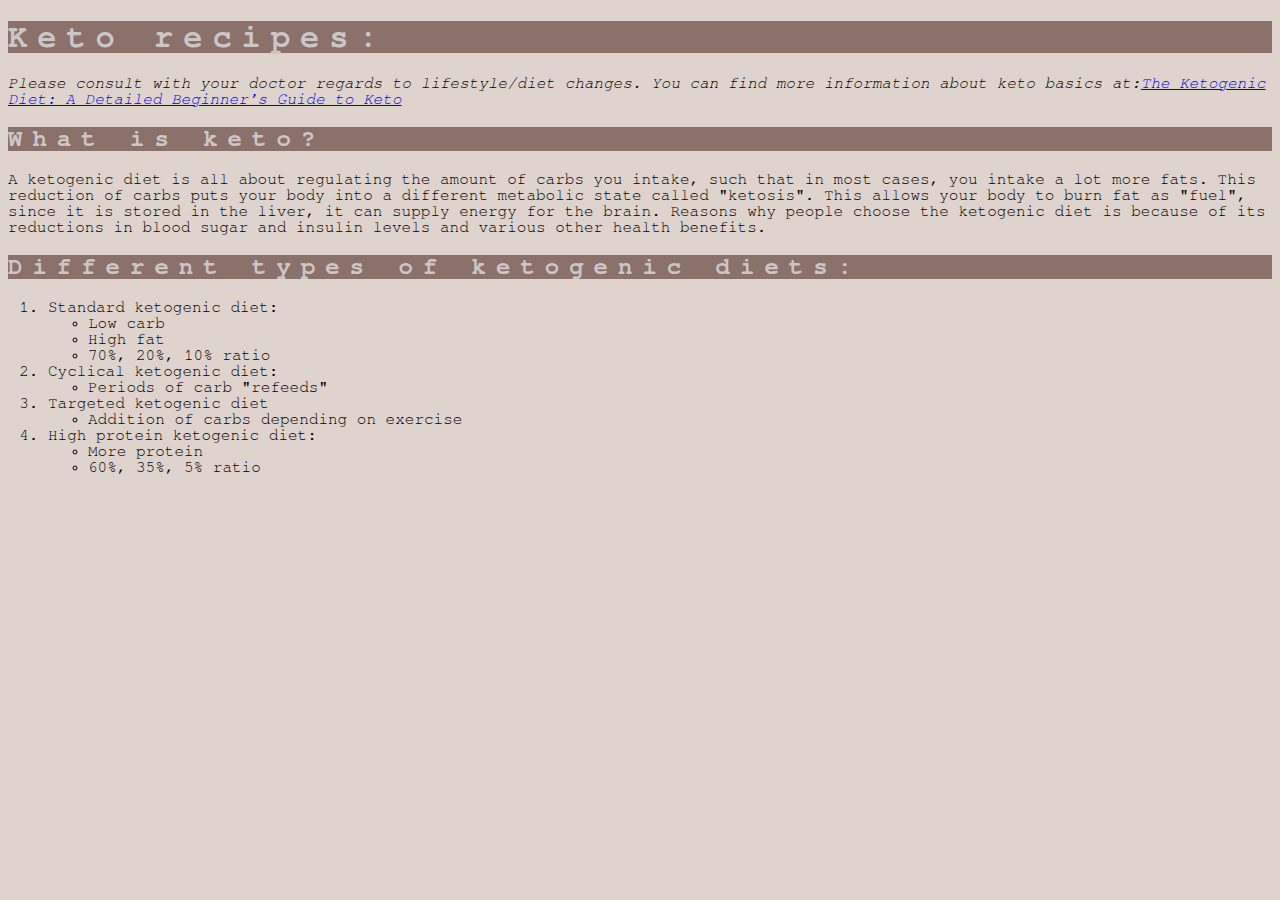
==== keto.html @ a202fa98 "Add files via upload" ====
<!--Page for all keto recipes-->
<!DOCTYPE html>
<html> 
	<head>
		<meta charset="UTF-8"> 
		<title>Keto</title>
		<link rel="stylesheet" type="text/css" href="keto.css"/>
	</head>
	<body>
        <h1>Keto recipes:</h1>
        <p class="italics">Please consult with your doctor regards to lifestyle/diet changes. You can find more information about keto basics at:<a href="https://www.healthline.com/nutrition/ketogenic-diet-101#diabetes">The Ketogenic Diet: A Detailed Beginner’s Guide to Keto</a></p>
        <h2>What is keto?</h2>
        <p>A ketogenic diet is all about regulating the amount of carbs you intake, such that in most cases, you intake a lot more fats. This reduction of  carbs puts your body into a different metabolic state called &quot;ketosis&quot;. This allows your body to burn fat as &quot;fuel&quot;, since it is stored in the liver, it can supply energy for the brain. Reasons why people choose the ketogenic diet is because of its reductions in blood sugar and insulin levels and various other health benefits.</p> 
		<h2>Different types of ketogenic diets:</h2>	
		<ol>
			<li>Standard ketogenic diet:</li>
			<ul>
				<li>Low carb</li>
				<li>High fat</li>
				<li>70%, 20%, 10% ratio</li>
			</ul>
			<li>Cyclical ketogenic diet:</li>
			<ul>
				<li>Periods of carb &quot;refeeds&quot;</li>
			</ul>
			<li>Targeted ketogenic diet</li>
			<ul>
				<li>Addition of carbs depending on exercise</li>
			</ul>
			<li>High protein ketogenic diet:</li>
			<ul>
				<li>More protein</li>
				<li>60%, 35%, 5% ratio</li>
			</ul>
		</ol>
	</body>
</html>
---- keto.css ----
/*validated*/
.italics{
    font-style:italic;
}

body{
    background-color:#DFD4CD;
    font-family:FreeMono, monospace;
}

h1, h2{
	background-color:#8A716A;
	color:#ccc7c7;
	font-family:FreeMono, monospace;
	letter-spacing: 10px;
}
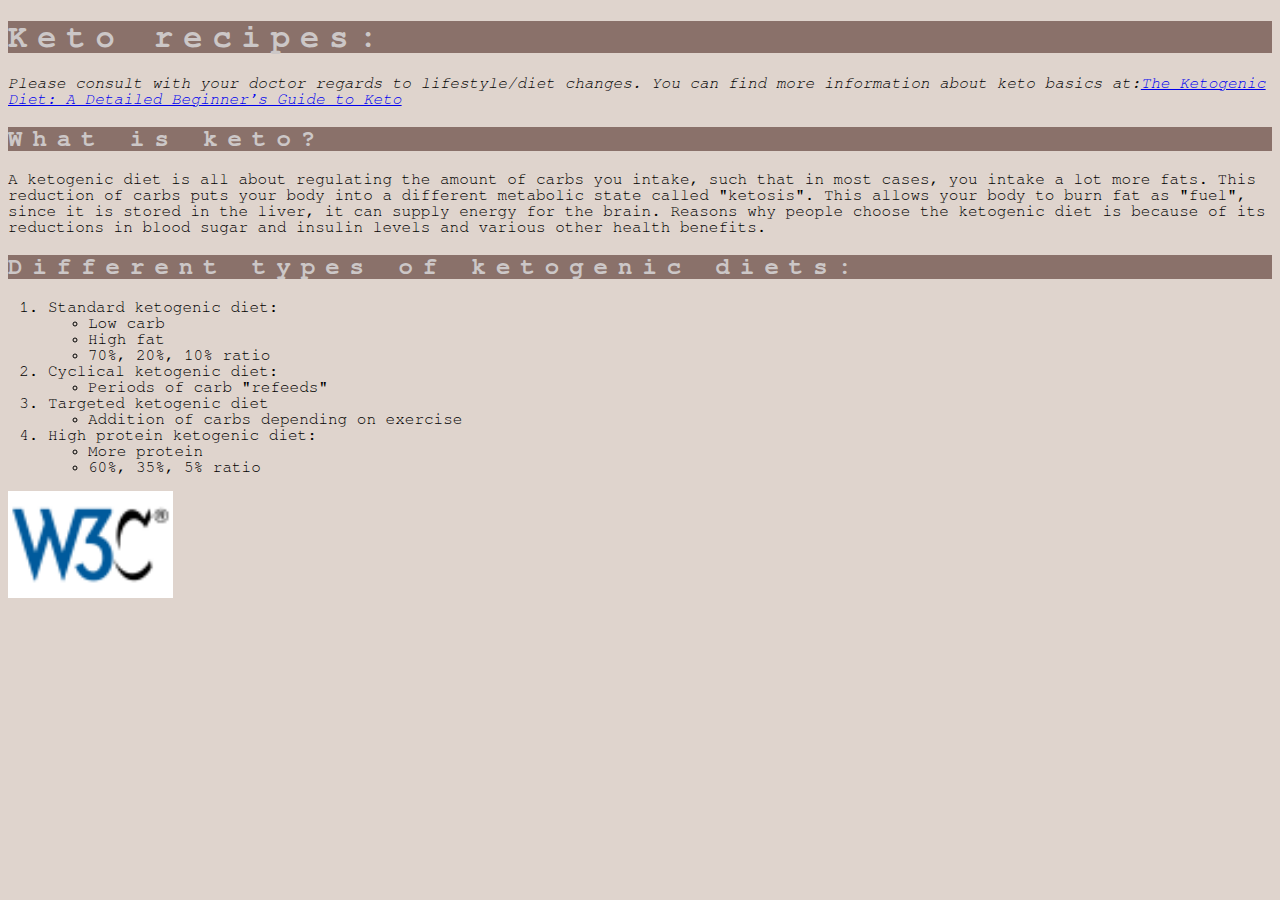
==== commit 61854ff5: "Update keto.html" ====
--- a/keto.html
+++ b/keto.html
@@ -1,6 +1,6 @@
 <!--Page for all keto recipes-->
 <!DOCTYPE html>
-<html> 
+<html lang="en"> 
 	<head>
 		<meta charset="UTF-8"> 
 		<title>Keto</title>
@@ -13,25 +13,32 @@
         <p>A ketogenic diet is all about regulating the amount of carbs you intake, such that in most cases, you intake a lot more fats. This reduction of  carbs puts your body into a different metabolic state called &quot;ketosis&quot;. This allows your body to burn fat as &quot;fuel&quot;, since it is stored in the liver, it can supply energy for the brain. Reasons why people choose the ketogenic diet is because of its reductions in blood sugar and insulin levels and various other health benefits.</p> 
 		<h2>Different types of ketogenic diets:</h2>	
 		<ol>
-			<li>Standard ketogenic diet:</li>
-			<ul>
-				<li>Low carb</li>
-				<li>High fat</li>
-				<li>70%, 20%, 10% ratio</li>
-			</ul>
-			<li>Cyclical ketogenic diet:</li>
-			<ul>
-				<li>Periods of carb &quot;refeeds&quot;</li>
-			</ul>
-			<li>Targeted ketogenic diet</li>
-			<ul>
-				<li>Addition of carbs depending on exercise</li>
-			</ul>
-			<li>High protein ketogenic diet:</li>
-			<ul>
-				<li>More protein</li>
-				<li>60%, 35%, 5% ratio</li>
-			</ul>
+			<li>Standard ketogenic diet:
+				<ul>
+					<li>Low carb</li>
+					<li>High fat</li>
+					<li>70%, 20%, 10% ratio</li>
+				</ul>
+			</li>
+			<li>Cyclical ketogenic diet:
+				<ul>
+					<li>Periods of carb &quot;refeeds&quot;</li>
+				</ul>
+			</li>
+			<li>Targeted ketogenic diet
+				<ul>
+					<li>Addition of carbs depending on exercise</li>
+				</ul>
+			</li>
+			<li>High protein ketogenic diet:
+				<ul>
+					<li>More protein</li>
+					<li>60%, 35%, 5% ratio</li>
+				</ul>
+			</li>
 		</ol>
+		<a href="https://validator.w3.org/nu/?showsource=yes&doc=https%3A%2F%2Fdingirene.github.io%2Fhome%2Fketo.html">
+			<img src="projectimages/w3c.png" width="165" alt="HTML5 Validator">
+		</a>
 	</body>
-</html>+</html>
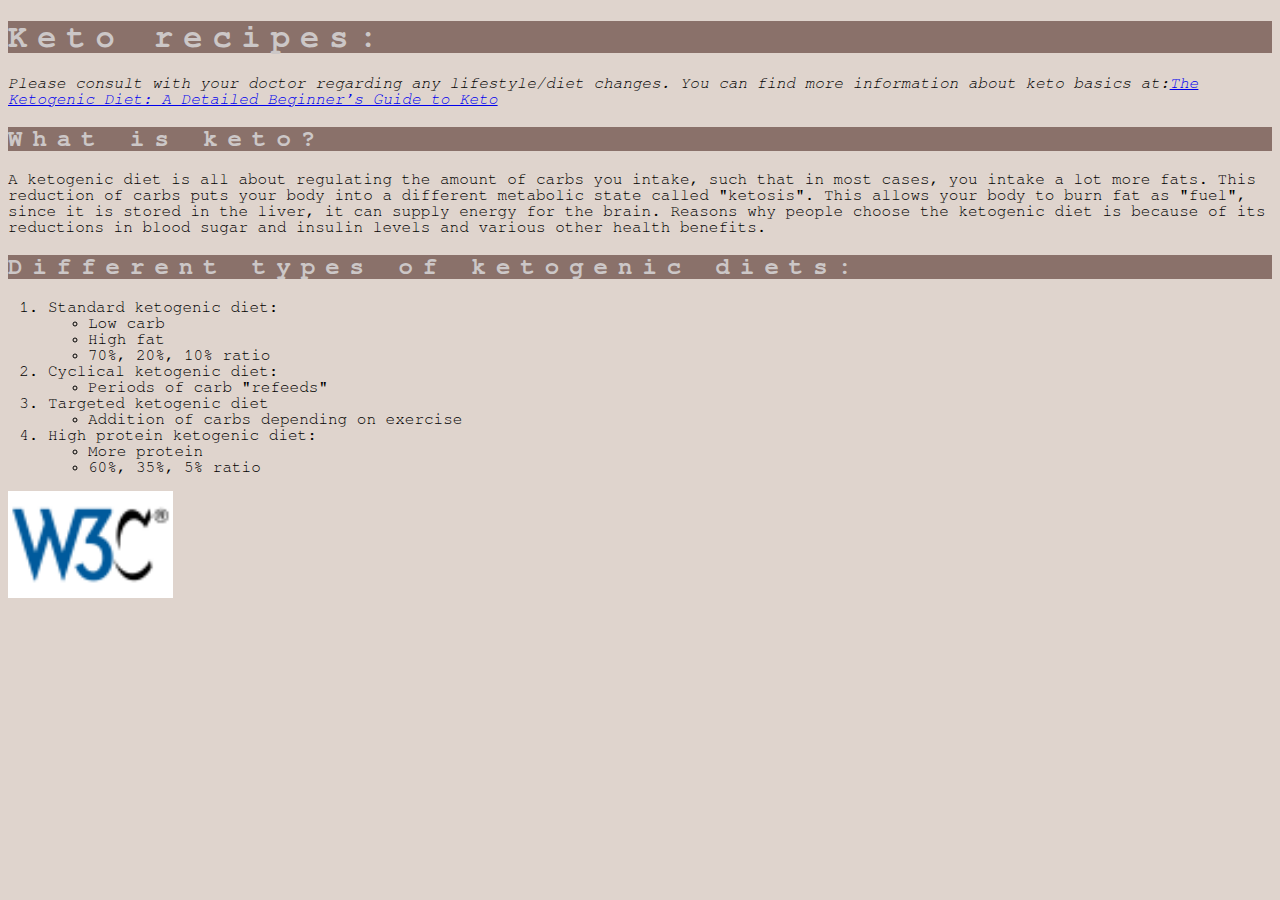
==== commit c62f778c: "Update keto.html" ====
--- a/keto.html
+++ b/keto.html
@@ -8,7 +8,7 @@
 	</head>
 	<body>
         <h1>Keto recipes:</h1>
-        <p class="italics">Please consult with your doctor regards to lifestyle/diet changes. You can find more information about keto basics at:<a href="https://www.healthline.com/nutrition/ketogenic-diet-101#diabetes">The Ketogenic Diet: A Detailed Beginner’s Guide to Keto</a></p>
+        <p class="italics">Please consult with your doctor regarding any lifestyle/diet changes. You can find more information about keto basics at:<a href="https://www.healthline.com/nutrition/ketogenic-diet-101#diabetes">The Ketogenic Diet: A Detailed Beginner’s Guide to Keto</a></p>
         <h2>What is keto?</h2>
         <p>A ketogenic diet is all about regulating the amount of carbs you intake, such that in most cases, you intake a lot more fats. This reduction of  carbs puts your body into a different metabolic state called &quot;ketosis&quot;. This allows your body to burn fat as &quot;fuel&quot;, since it is stored in the liver, it can supply energy for the brain. Reasons why people choose the ketogenic diet is because of its reductions in blood sugar and insulin levels and various other health benefits.</p> 
 		<h2>Different types of ketogenic diets:</h2>	
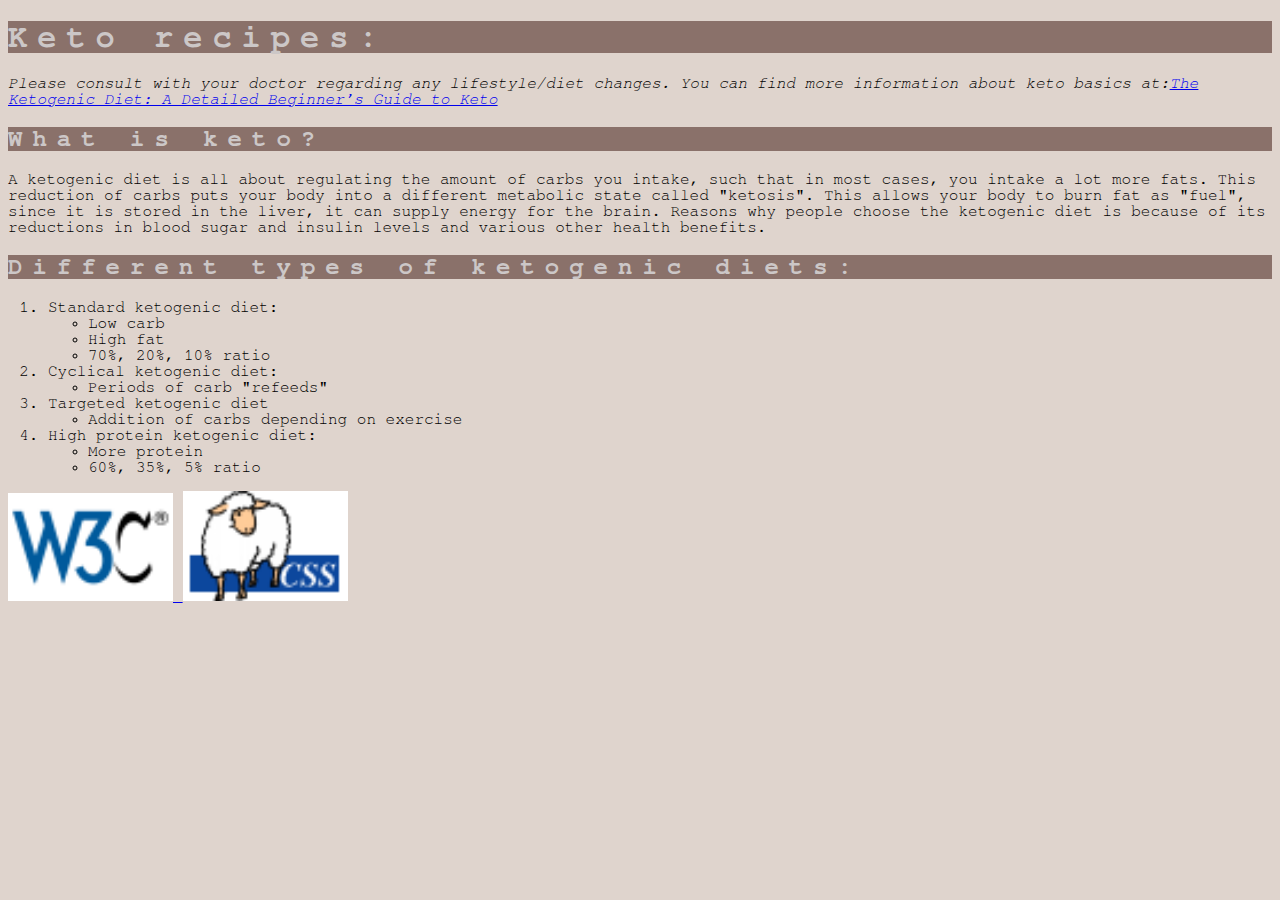
==== commit c92b2edf: "Update keto.html" ====
--- a/keto.html
+++ b/keto.html
@@ -40,5 +40,8 @@
 		<a href="https://validator.w3.org/nu/?showsource=yes&doc=https%3A%2F%2Fdingirene.github.io%2Fhome%2Fketo.html">
 			<img src="projectimages/w3c.png" width="165" alt="HTML5 Validator">
 		</a>
+		<a href = "http://jigsaw.w3.org/css-validator/validator?uri=https%3A%2F%2Fdingirene.github.io%2Fhome%2Fketo.html&profile=css3svg&usermedium=all&warning=1&vextwarning=&lang=en">
+			<img src="projectimages/css.png" width="165" alt="CSS Validator">
+		</a>
 	</body>
 </html>
